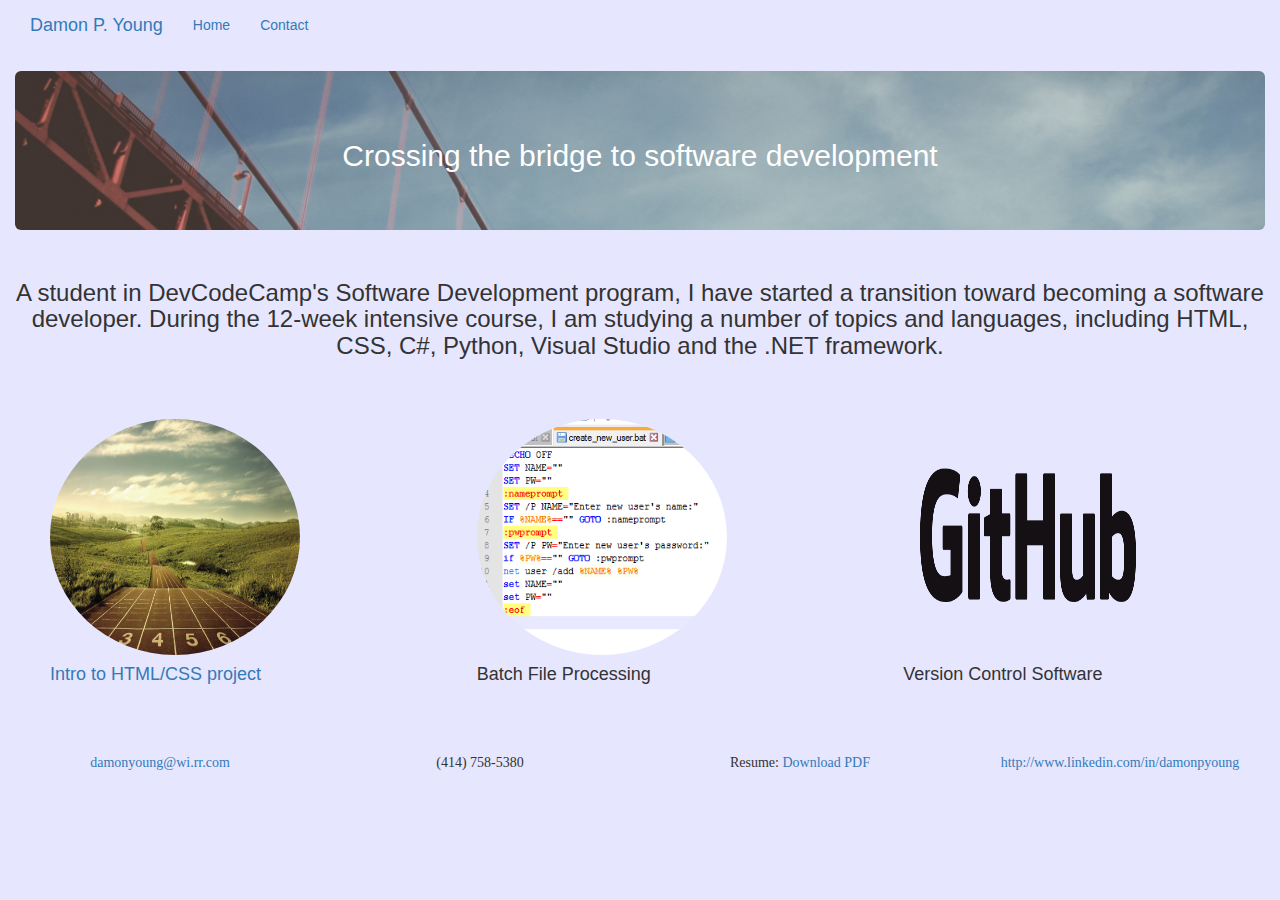
==== index.html @ 48d194d2 "Initial site upload." ====
<!DOCTYPE html>
<html>
	<head>
		<meta charset="UTF-8">
		<meta http-equiv="X-UA-Compatible" content="IE=edge">
		<meta name="viewport" content="width=device-width, initial-scale=1">
		<title>Damon P. Young | Software Developer</title>
		<meta name="description" content="A portfolio site for Damon P. Young">
		<meta name="keywords" content="software development, portfolio, web design, Damon P. Young">
		<meta name="author" content="Damon P. Young">

		<link rel="stylesheet" type="text/css" href="css/bootstrap.css">
		<link rel="stylesheet" type="text/css" href="css/bootstrap.min.css">
		<link rel="stylesheet" type="text/css" href="css/styles.css">	
	</head>

	<body>
	
	<section class="container-fluid">	
	    <nav class="navbar navbar-static-top">
	      <a class="navbar-brand">Damon P. Young</a>
	      <ul class="nav navbar-nav">
	        <li class="nav-item active">
	          <a class="nav-link" href="index.html">Home</span></a>
	        </li>
	        <li class="nav-item">
	          <a class="nav-link" href="contact.html">Contact</a>
	        </li>
	      </ul>
	    </nav>

      	<div class="jumbotron jumbotron-fluid">
  			<div class="container">
  				<h2>Crossing the bridge to software development</h2>
    		</div>
		</div>
	   	
	   	<div class="row">
	   		<div class="col-sm-12" id="introduction">
	   			<h3>A student in DevCodeCamp's Software Development program, I have started a transition toward becoming a software developer. During the 12-week intensive course, I am studying a number of topics and languages, including HTML, CSS, C#, Python, Visual Studio and the .NET framework.</h3>
	   		</div>
	   	</div>

	   	<div class="row">
		  	<div class="col-sm-4 project">
	      		<a href="http://damonyoung42.github.io/index.html"><img src="images/Running-Wallpaper-HD.jpg" target="_blank" class="img-circle" alt="running image" title="running image" width="250" height="236">
		      	<h4>Intro to HTML/CSS project</h4>
		     	</a>
		  	</div>

		  	<div class="col-sm-4 project">
	      		<img class="img-circle" src="images/batch.png" alt="batch file image" title="batch file image" width="250" height="236">
		      	<h4>Batch File Processing</h4>
		     	</a>
		  	</div>

		  	<div class="col-sm-4 project">
		  		<img align="center" class="img-circle" src="images/GitHub_Logo.png" alt="GitHub Logo" title="GitHub Logo" width="250" height="236">
		      	<h4>Version Control Software</h4>
		     	</a>
		  	</div>

		 </div>

	</section>


	<footer class="container-fluid">
	<div class="row">
		<div class="col-sm-3">
			<div class="contactInfo">
				<h5><a href="mailto:damonyoung@wi.rr.com">damonyoung@wi.rr.com</a>
				</h5>
			</div>
		</div>

		<div class="col-sm-3">
			<div class="contactInfo">
				<h5>(414) 758-5380</h5>
			</div>
		</div>

		<div class="col-sm-3">
			<div class="contactInfo">
				<h5>Resume: <a href="files/resume.pdf" target="_blank">Download PDF</a>
				</h5>
			</div>
		</div>

		<div class="col-lg-3">
			<div class="contactInfo">
				<h5><a href="https://www.linkedin.com/in/damonpyoung" target="_blank">http://www.linkedin.com/in/damonpyoung</a></h5>
			</div>
		</div>
	</div>

	</footer>

	</body>


</html>
---- css/styles.css ----
body {
	background: #E6E6FF;
}


.contactInfo {
	font-family: Georgia, Serif;
	text-align: center;
}

a:link {
	text-decoration: none;
}

a:visited {
	text-decoration: none;
}

.jumbotron {
	background-image: url("../images/bridge.jpg");
	background-size: cover;
	color: white;
	text-align: center;
}

#introduction {
	text-align: center;
}

.project {
	padding: 50px;
	align-self: center;
}
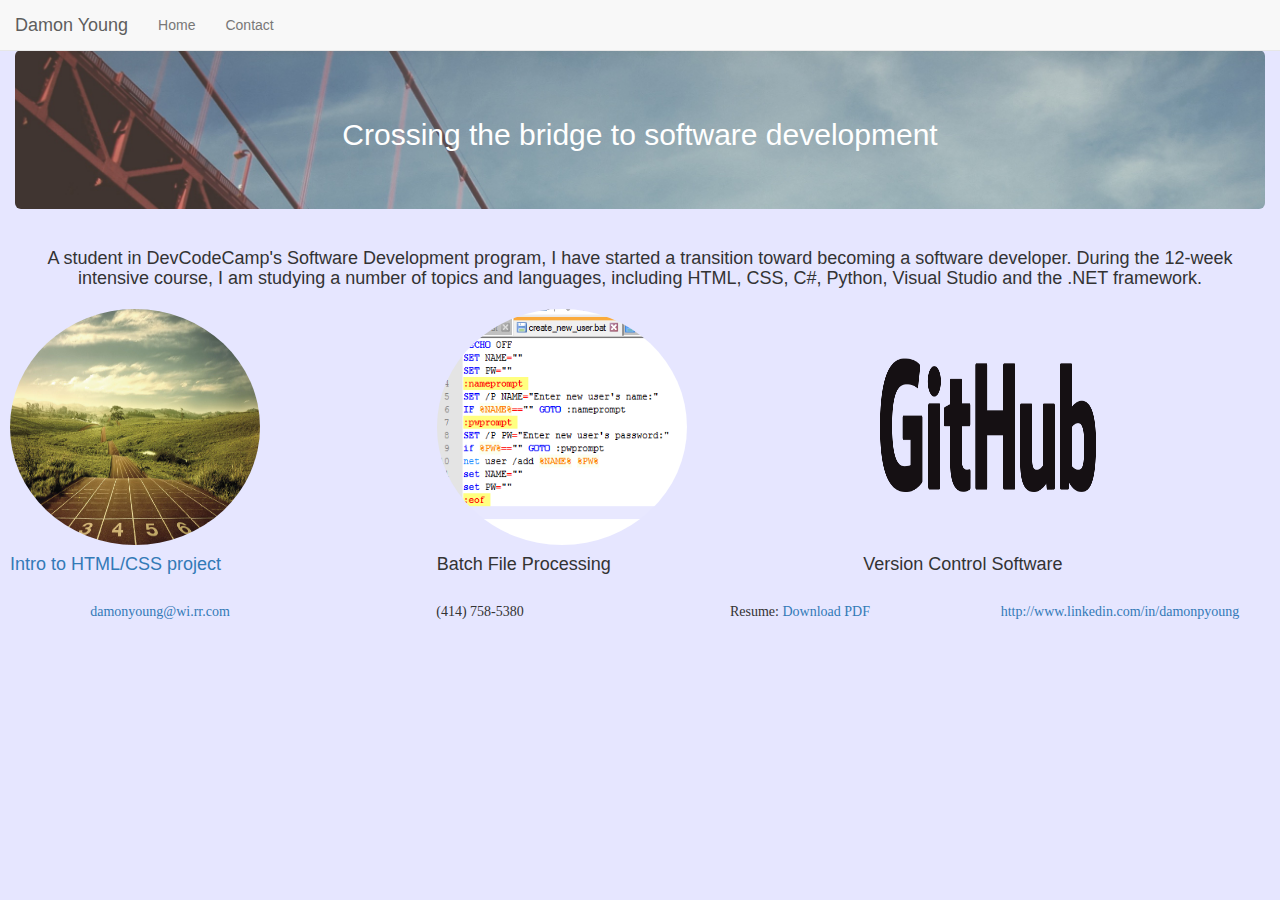
==== commit b005f7f9: "navbar fixes" ====
--- a/index.html
+++ b/index.html
@@ -17,27 +17,40 @@
 	<body>
 	
 	<section class="container-fluid">	
-	    <nav class="navbar navbar-static-top">
-	      <a class="navbar-brand">Damon P. Young</a>
-	      <ul class="nav navbar-nav">
-	        <li class="nav-item active">
-	          <a class="nav-link" href="index.html">Home</span></a>
-	        </li>
-	        <li class="nav-item">
-	          <a class="nav-link" href="contact.html">Contact</a>
-	        </li>
-	      </ul>
+	    <nav class="navbar navbar-default navbar-fixed-top">
+	    	<div class="container-fluid">
+		        <div class="navbar-header">
+					<button type="button" class="navbar-toggle collapsed" data-toggle="collapse" data-target="#navbar" aria-expanded="false" aria-controls="navbar">
+					<span class="sr-only">Toggle navigation</span>
+					<span class="icon-bar"></span>
+					<span class="icon-bar"></span>
+					<span class="icon-bar"></span>
+					</button>
+					  <div class="navbar-brand">Damon Young</div>
+		        </div>
+	      		
+	      		<div id="navbar" class="navbar-collapse collapse">
+		      		<ul class="nav navbar-nav">
+		       			<li class="nav-item">
+		          			<a class="nav-link" href="index.html">Home</a>
+		        		</li>
+		        		<li class="nav-item">
+		          			<a class="nav-link" href="contact.html">Contact</a>
+		        		</li>
+		      		</ul>
+	      		</div>
+	      	</div>
 	    </nav>
 
       	<div class="jumbotron jumbotron-fluid">
-  			<div class="container">
+  			<div class="container-fluid">
   				<h2>Crossing the bridge to software development</h2>
     		</div>
 		</div>
 	   	
 	   	<div class="row">
 	   		<div class="col-sm-12" id="introduction">
-	   			<h3>A student in DevCodeCamp's Software Development program, I have started a transition toward becoming a software developer. During the 12-week intensive course, I am studying a number of topics and languages, including HTML, CSS, C#, Python, Visual Studio and the .NET framework.</h3>
+	   			<h4>A student in DevCodeCamp's Software Development program, I have started a transition toward becoming a software developer. During the 12-week intensive course, I am studying a number of topics and languages, including HTML, CSS, C#, Python, Visual Studio and the .NET framework.</h4>
 	   		</div>
 	   	</div>
 
@@ -96,6 +109,9 @@
 
 	</footer>
 
+	  <script src="https://ajax.googleapis.com/ajax/libs/jquery/1.11.3/jquery.min.js"></script>
+
+	  <script src="https://maxcdn.bootstrapcdn.com/bootstrap/3.3.6/js/bootstrap.min.js" integrity="sha384-0mSbJDEHialfmuBBQP6A4Qrprq5OVfW37PRR3j5ELqxss1yVqOtnepnHVP9aJ7xS" crossorigin="anonymous"></script>
 	</body>
 
 
--- a/css/styles.css
+++ b/css/styles.css
@@ -1,7 +1,7 @@
 body {
 	background: #E6E6FF;
+	padding-top: 50px;
 }
-
 
 .contactInfo {
 	font-family: Georgia, Serif;
@@ -28,6 +28,7 @@
 }
 
 .project {
-	padding: 50px;
+
+	padding: 10px;
 	align-self: center;
 }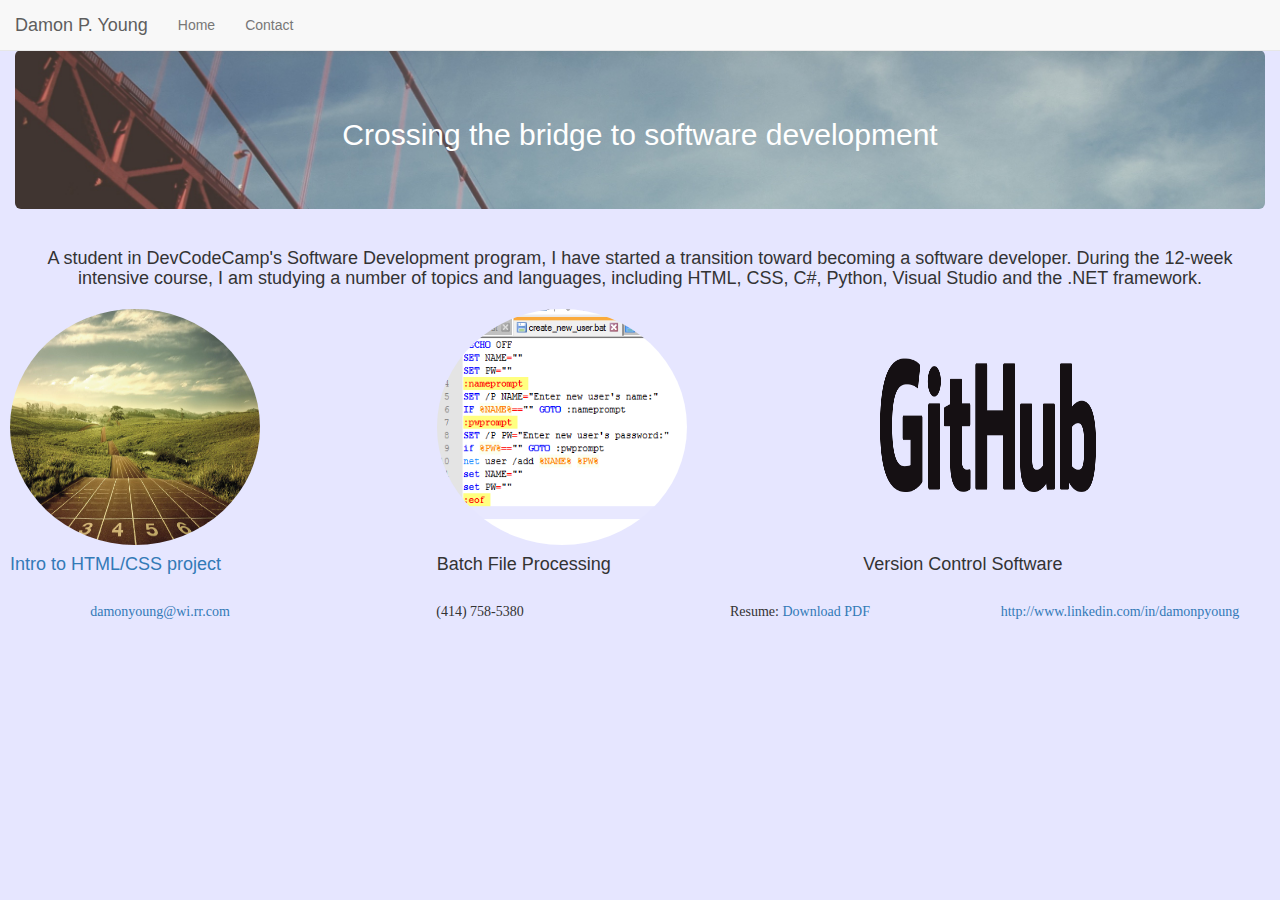
==== commit 09f16277: "Revised text, refined navbar." ====
--- a/index.html
+++ b/index.html
@@ -26,7 +26,7 @@
 					<span class="icon-bar"></span>
 					<span class="icon-bar"></span>
 					</button>
-					  <div class="navbar-brand">Damon Young</div>
+					  <div class="navbar-brand">Damon P. Young</div>
 		        </div>
 	      		
 	      		<div id="navbar" class="navbar-collapse collapse">
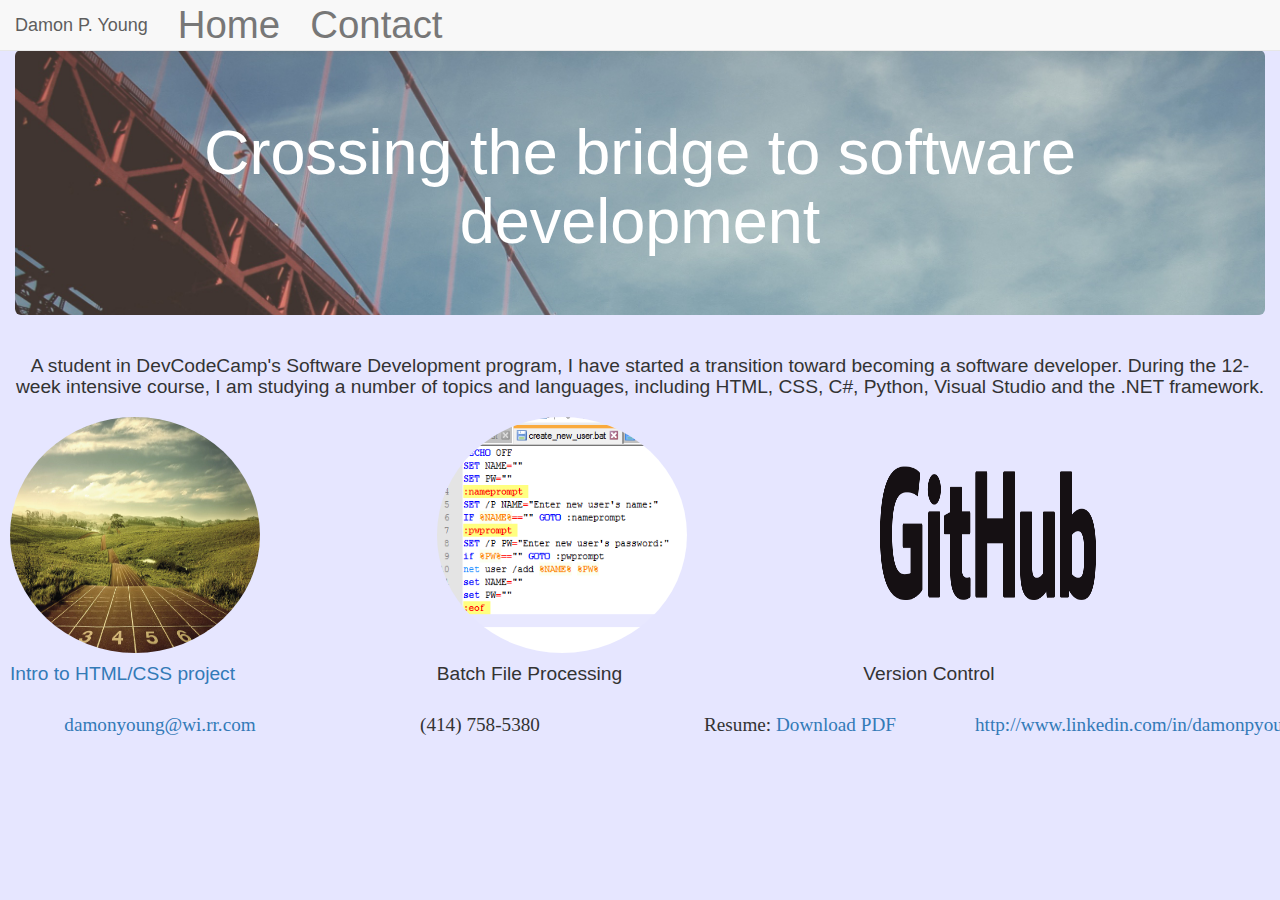
==== commit 662d63aa: "added device-size fonts." ====
--- a/index.html
+++ b/index.html
@@ -26,7 +26,7 @@
 					<span class="icon-bar"></span>
 					<span class="icon-bar"></span>
 					</button>
-					  <div class="navbar-brand">Damon P. Young</div>
+					<div class="navbar-brand">Damon P. Young</div>
 		        </div>
 	      		
 	      		<div id="navbar" class="navbar-collapse collapse">
@@ -44,7 +44,7 @@
 
       	<div class="jumbotron jumbotron-fluid">
   			<div class="container-fluid">
-  				<h2>Crossing the bridge to software development</h2>
+  				<h1>Crossing the bridge to software development</h1>
     		</div>
 		</div>
 	   	
@@ -69,7 +69,7 @@
 
 		  	<div class="col-sm-4 project">
 		  		<img align="center" class="img-circle" src="images/GitHub_Logo.png" alt="GitHub Logo" title="GitHub Logo" width="250" height="236">
-		      	<h4>Version Control Software</h4>
+		      	<h4>Version Control</h4>
 		     	</a>
 		  	</div>
 
@@ -82,27 +82,27 @@
 	<div class="row">
 		<div class="col-sm-3">
 			<div class="contactInfo">
-				<h5><a href="mailto:damonyoung@wi.rr.com">damonyoung@wi.rr.com</a>
-				</h5>
+				<h4><a href="mailto:damonyoung@wi.rr.com">damonyoung@wi.rr.com</a>
+				</h4>
 			</div>
 		</div>
 
 		<div class="col-sm-3">
 			<div class="contactInfo">
-				<h5>(414) 758-5380</h5>
+				<h4>(414) 758-5380</h4>
 			</div>
 		</div>
 
 		<div class="col-sm-3">
 			<div class="contactInfo">
-				<h5>Resume: <a href="files/resume.pdf" target="_blank">Download PDF</a>
-				</h5>
+				<h4>Resume: <a href="files/resume.pdf" target="_blank">Download PDF</a>
+				</h4>
 			</div>
 		</div>
 
 		<div class="col-lg-3">
 			<div class="contactInfo">
-				<h5><a href="https://www.linkedin.com/in/damonpyoung" target="_blank">http://www.linkedin.com/in/damonpyoung</a></h5>
+				<h4><a href="https://www.linkedin.com/in/damonpyoung" target="_blank">http://www.linkedin.com/in/damonpyoung</a></h4>
 			</div>
 		</div>
 	</div>
--- a/css/styles.css
+++ b/css/styles.css
@@ -1,6 +1,30 @@
-body {
+html { 
+	font-size: 75%; }
+
+body { 
+	font-size: 1rem;
 	background: #E6E6FF;
 	padding-top: 50px;
+}
+
+@media only screen and (min-width: 320px) {
+	html { font-size: 100%; }
+	body { font-size: 1.75rem; }
+	h1 { font-size: 1.50rem; }
+	h2 { font-size: 1.25rem; }
+	h3 { font-size: 1rem; }
+	h4 { font-size: .75rem; }
+
+}
+
+@media only screen and (min-width:800px) {
+	html { font-size: 120%; }
+	body { font-size: 2rem; }
+	h1 { font-size: 1.75rem; }
+	h2 { font-size: 1.50rem; }
+	h3 { font-size: 1.25rem; }	
+	h4 { font-size: 1rem; }
+
 }
 
 .contactInfo {
@@ -28,7 +52,6 @@
 }
 
 .project {
-
 	padding: 10px;
 	align-self: center;
 }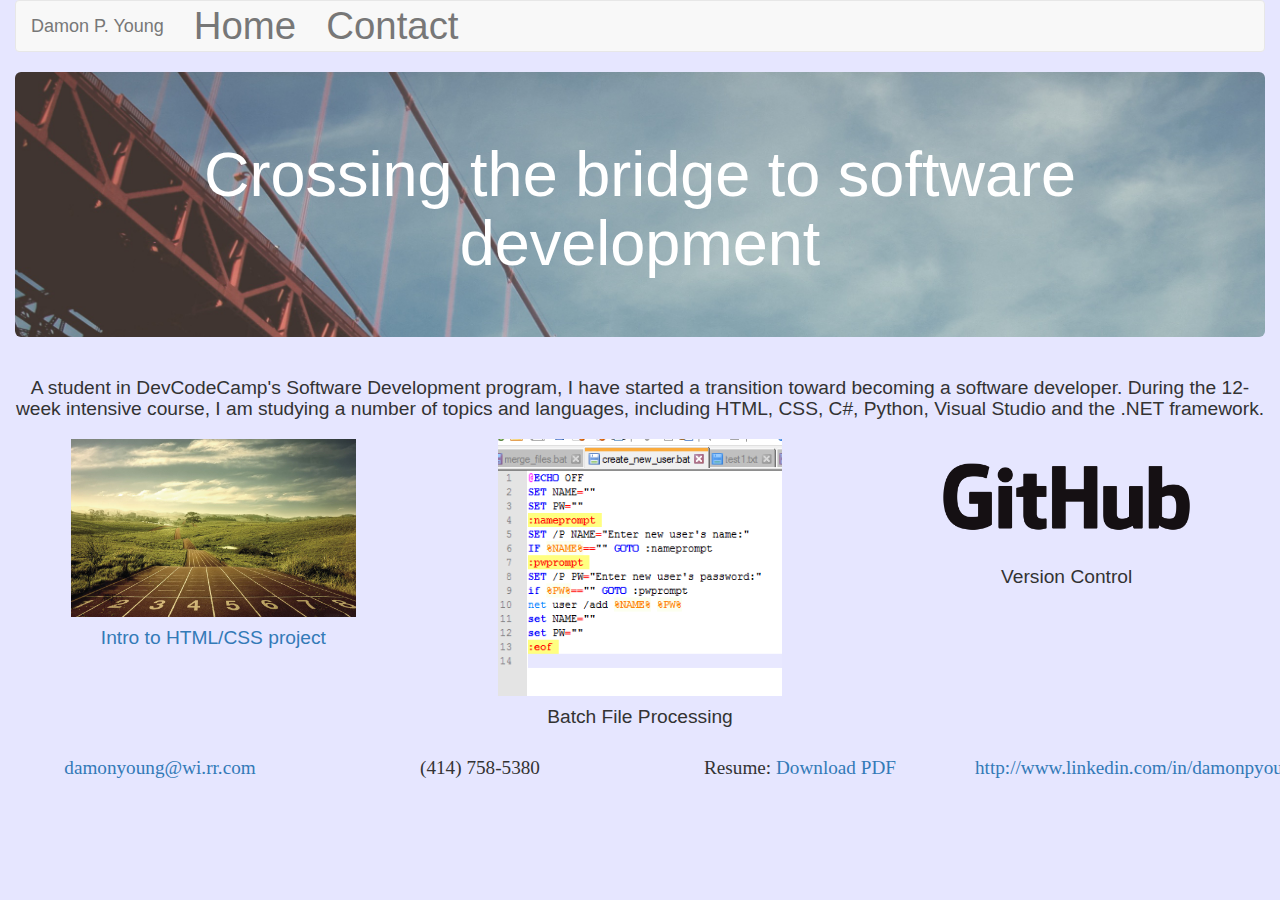
==== commit c6d15e07: "resized images" ====
--- a/index.html
+++ b/index.html
@@ -17,7 +17,7 @@
 	<body>
 	
 	<section class="container-fluid">	
-	    <nav class="navbar navbar-default navbar-fixed-top">
+	    <nav class="navbar navbar-default">
 	    	<div class="container-fluid">
 		        <div class="navbar-header">
 					<button type="button" class="navbar-toggle collapsed" data-toggle="collapse" data-target="#navbar" aria-expanded="false" aria-controls="navbar">
@@ -56,19 +56,19 @@
 
 	   	<div class="row">
 		  	<div class="col-sm-4 project">
-	      		<a href="http://damonyoung42.github.io/index.html"><img src="images/Running-Wallpaper-HD.jpg" target="_blank" class="img-circle" alt="running image" title="running image" width="250" height="236">
+	      		<a href="http://damonyoung42.github.io/index.html"><img class="img-responsive" src="images/Running-Wallpaper-HD.jpg" target="_blank"  alt="running image" title="running image">
 		      	<h4>Intro to HTML/CSS project</h4>
 		     	</a>
 		  	</div>
 
 		  	<div class="col-sm-4 project">
-	      		<img class="img-circle" src="images/batch.png" alt="batch file image" title="batch file image" width="250" height="236">
+	      		<img class="img-responsive" src="images/batch.png" alt="batch file image" title="batch file image">
 		      	<h4>Batch File Processing</h4>
 		     	</a>
 		  	</div>
 
 		  	<div class="col-sm-4 project">
-		  		<img align="center" class="img-circle" src="images/GitHub_Logo.png" alt="GitHub Logo" title="GitHub Logo" width="250" height="236">
+		  		<img class="img-responsive" src="images/GitHub_Logo.png" alt="GitHub Logo" title="GitHub Logo" width="250" height="236">
 		      	<h4>Version Control</h4>
 		     	</a>
 		  	</div>
--- a/css/styles.css
+++ b/css/styles.css
@@ -1,10 +1,9 @@
 html { 
-	font-size: 75%; }
+	font-size: 100%; }
 
 body { 
 	font-size: 1rem;
 	background: #E6E6FF;
-	padding-top: 50px;
 }
 
 @media only screen and (min-width: 320px) {
@@ -52,6 +51,15 @@
 }
 
 .project {
-	padding: 10px;
-	align-self: center;
+	padding: 10px 10px 10px 10px;
+}
+
+h4 {
+	text-align: center;
+}
+
+div img {
+	margin: auto;
+	display: block;
+	width: 70%;
 }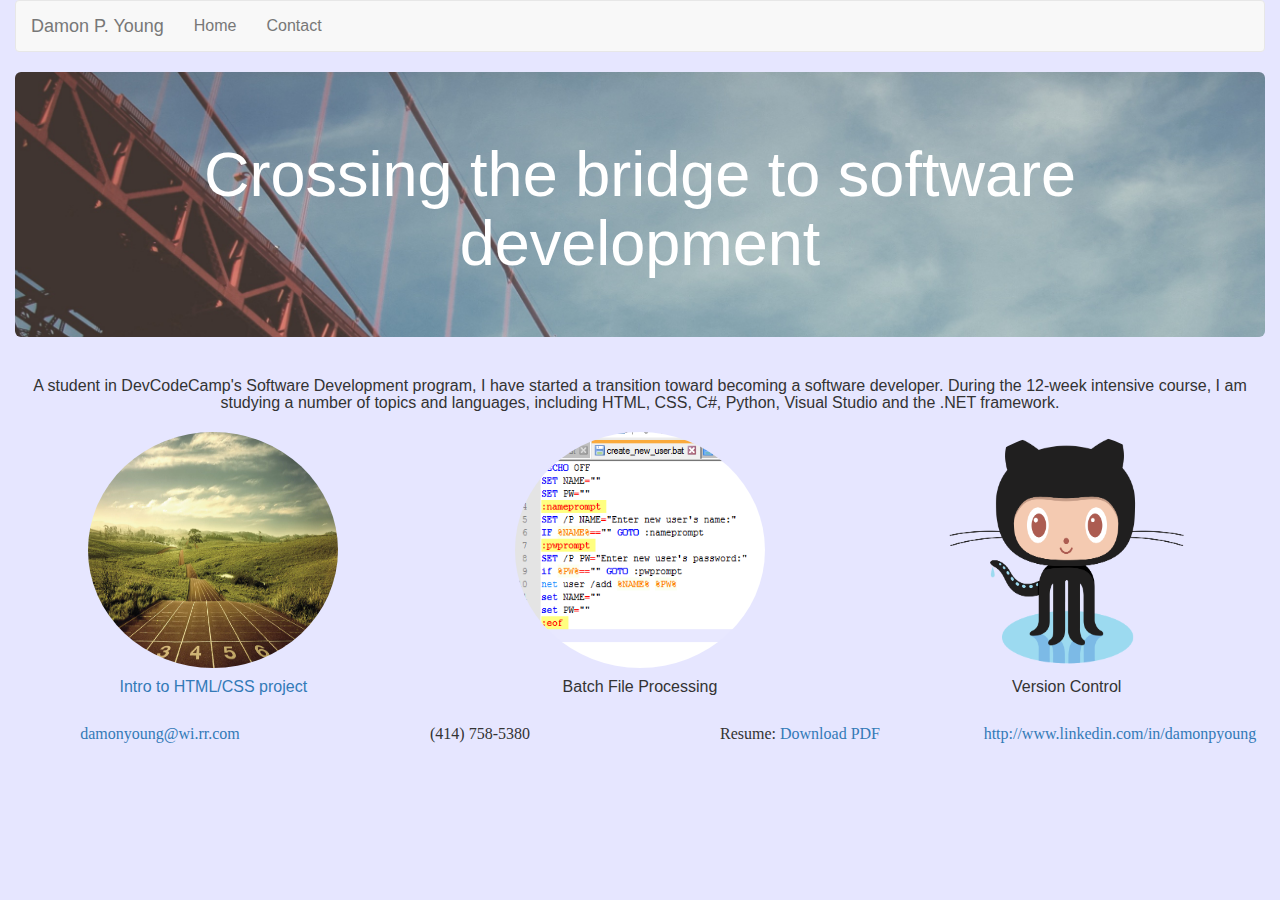
==== commit ccce93ed: "replaced github image, image styling" ====
--- a/index.html
+++ b/index.html
@@ -56,19 +56,19 @@
 
 	   	<div class="row">
 		  	<div class="col-sm-4 project">
-	      		<a href="http://damonyoung42.github.io/index.html"><img class="img-responsive" src="images/Running-Wallpaper-HD.jpg" target="_blank"  alt="running image" title="running image">
+	      		<a href="http://damonyoung42.github.io/index.html"><img class="img-circle" src="images/Running-Wallpaper-HD.jpg" target="_blank"  alt="running image" title="running image" width="250px" height="236px">
 		      	<h4>Intro to HTML/CSS project</h4>
 		     	</a>
 		  	</div>
 
 		  	<div class="col-sm-4 project">
-	      		<img class="img-responsive" src="images/batch.png" alt="batch file image" title="batch file image">
+	      		<img class="img-circle" src="images/batch.png" alt="batch file image" title="batch file image" width="250px" height="236px">
 		      	<h4>Batch File Processing</h4>
 		     	</a>
 		  	</div>
 
 		  	<div class="col-sm-4 project">
-		  		<img class="img-responsive" src="images/GitHub_Logo.png" alt="GitHub Logo" title="GitHub Logo" width="250" height="236">
+		  		<img class="img-circle" src="images/Octocat.png" alt="GitHub Octocat" title="GitHub Logo" width="250px" height="236px">
 		      	<h4>Version Control</h4>
 		     	</a>
 		  	</div>
--- a/css/styles.css
+++ b/css/styles.css
@@ -7,8 +7,6 @@
 }
 
 @media only screen and (min-width: 320px) {
-	html { font-size: 100%; }
-	body { font-size: 1.75rem; }
 	h1 { font-size: 1.50rem; }
 	h2 { font-size: 1.25rem; }
 	h3 { font-size: 1rem; }
@@ -16,9 +14,7 @@
 
 }
 
-@media only screen and (min-width:800px) {
-	html { font-size: 120%; }
-	body { font-size: 2rem; }
+@media only screen and (min-width:640px) {
 	h1 { font-size: 1.75rem; }
 	h2 { font-size: 1.50rem; }
 	h3 { font-size: 1.25rem; }	
@@ -58,8 +54,7 @@
 	text-align: center;
 }
 
-div img {
+img {
 	margin: auto;
 	display: block;
-	width: 70%;
 }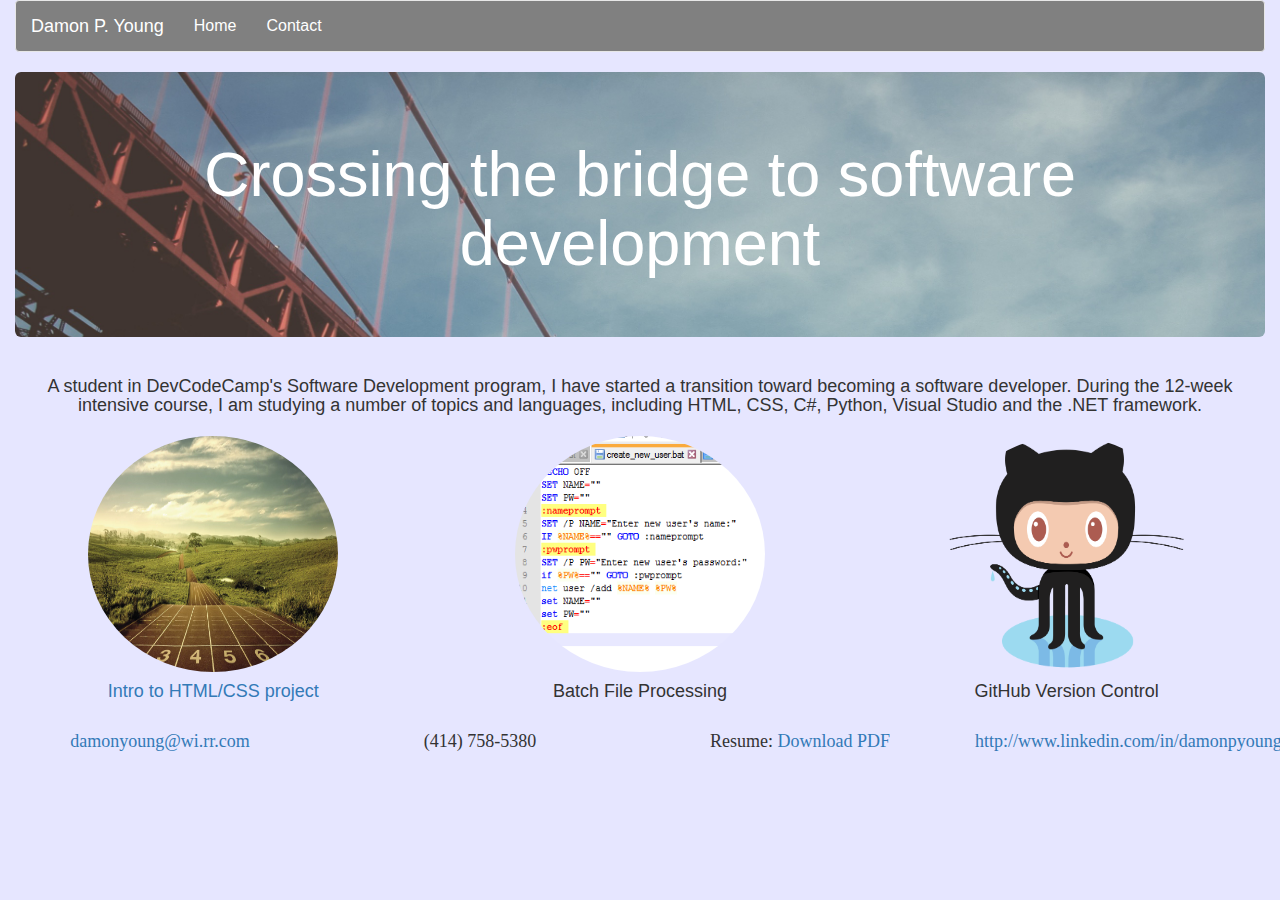
==== commit fe75d517: "Changed colors of navbar." ====
--- a/index.html
+++ b/index.html
@@ -69,7 +69,7 @@
 
 		  	<div class="col-sm-4 project">
 		  		<img class="img-circle" src="images/Octocat.png" alt="GitHub Octocat" title="GitHub Logo" width="250px" height="236px">
-		      	<h4>Version Control</h4>
+		      	<h4>GitHub Version Control</h4>
 		     	</a>
 		  	</div>
 
--- a/css/styles.css
+++ b/css/styles.css
@@ -6,7 +6,9 @@
 	background: #E6E6FF;
 }
 
-@media only screen and (min-width: 320px) {
+@media only screen and (max-width: 320px) {
+	html {font-size: 80%;}
+	body {font-size: 1rem;}
 	h1 { font-size: 1.50rem; }
 	h2 { font-size: 1.25rem; }
 	h3 { font-size: 1rem; }
@@ -14,7 +16,7 @@
 
 }
 
-@media only screen and (min-width:640px) {
+@media only screen and (max-width:640px) {
 	h1 { font-size: 1.75rem; }
 	h2 { font-size: 1.50rem; }
 	h3 { font-size: 1.25rem; }	
@@ -40,7 +42,9 @@
 	background-size: cover;
 	color: white;
 	text-align: center;
+	height: 100%;
 }
+
 
 #introduction {
 	text-align: center;
@@ -57,4 +61,15 @@
 img {
 	margin: auto;
 	display: block;
+}
+
+.navbar {
+	background-color: gray;
+}
+
+.navbar .navbar-brand {
+	color: white;
+}
+.navbar .nav > li > a {
+    color: white;
 }